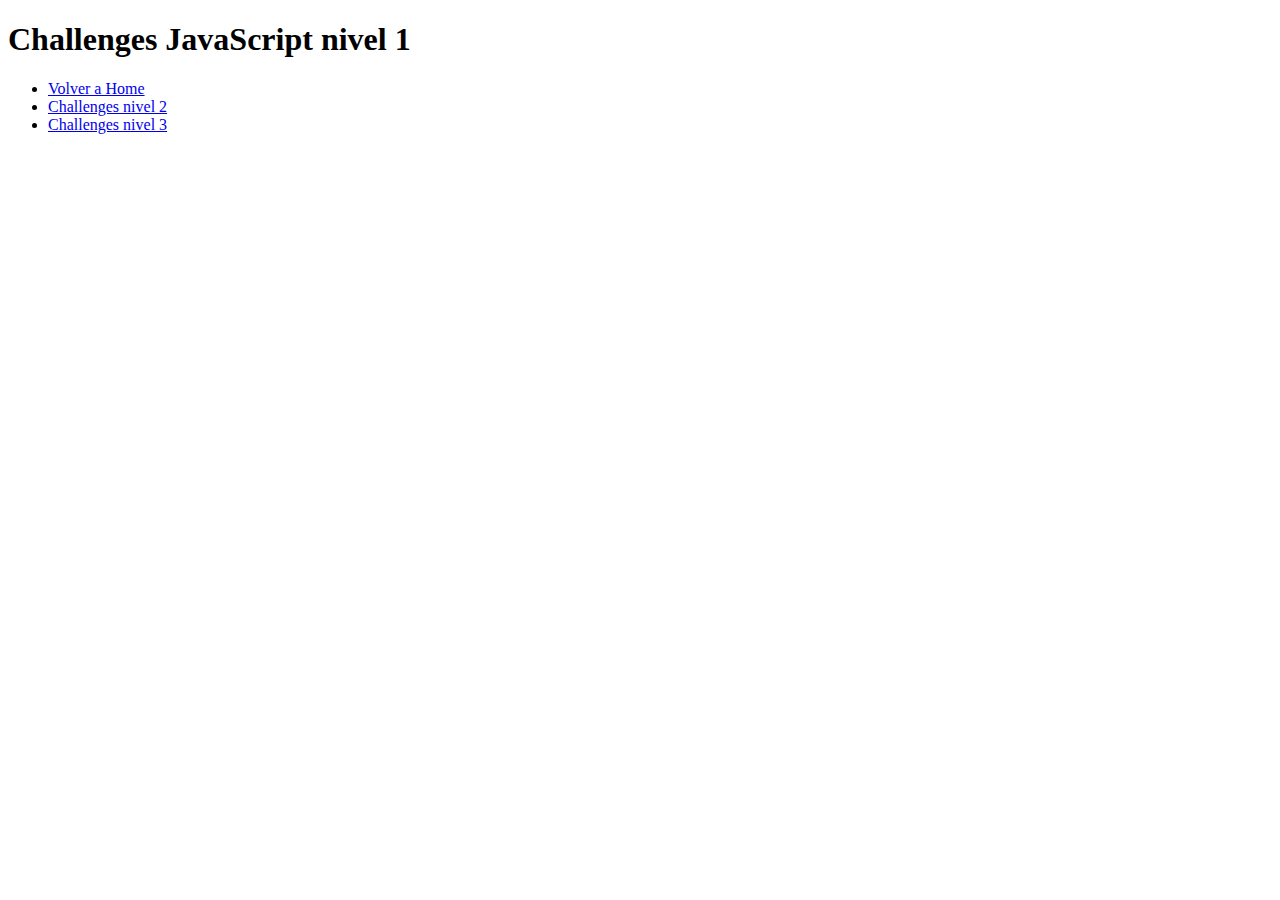
==== challenges/level_1/challengesLevel1.html @ e1672c6a "Challenges del curso" ====
<!DOCTYPE html>
<html>
  <head>
    <meta charset="UTF-8" />
    <meta name="viewport" content="width=device-width, initial-scale=1.0" />
    <title>Challenges JS Level 1</title>
  </head>
  <body>
    <!-- Titulo -->
    <h1>Challenges JavaScript nivel 1</h1>
    <!-- Opciones de navegación -->
    <ul>
      <li><a href="../../index.html">Volver a Home</a></li>
      <li><a href="../level_2/challengesLevel2.html">Challenges nivel 2</a></li>
      <li><a href="../level_3/challengesLevel3.html">Challenges nivel 3</a></li>
    </ul>
    <!-- Scripts -->
    <script src="./js/challengesLevel1.js"></script>
  </body>
</html>
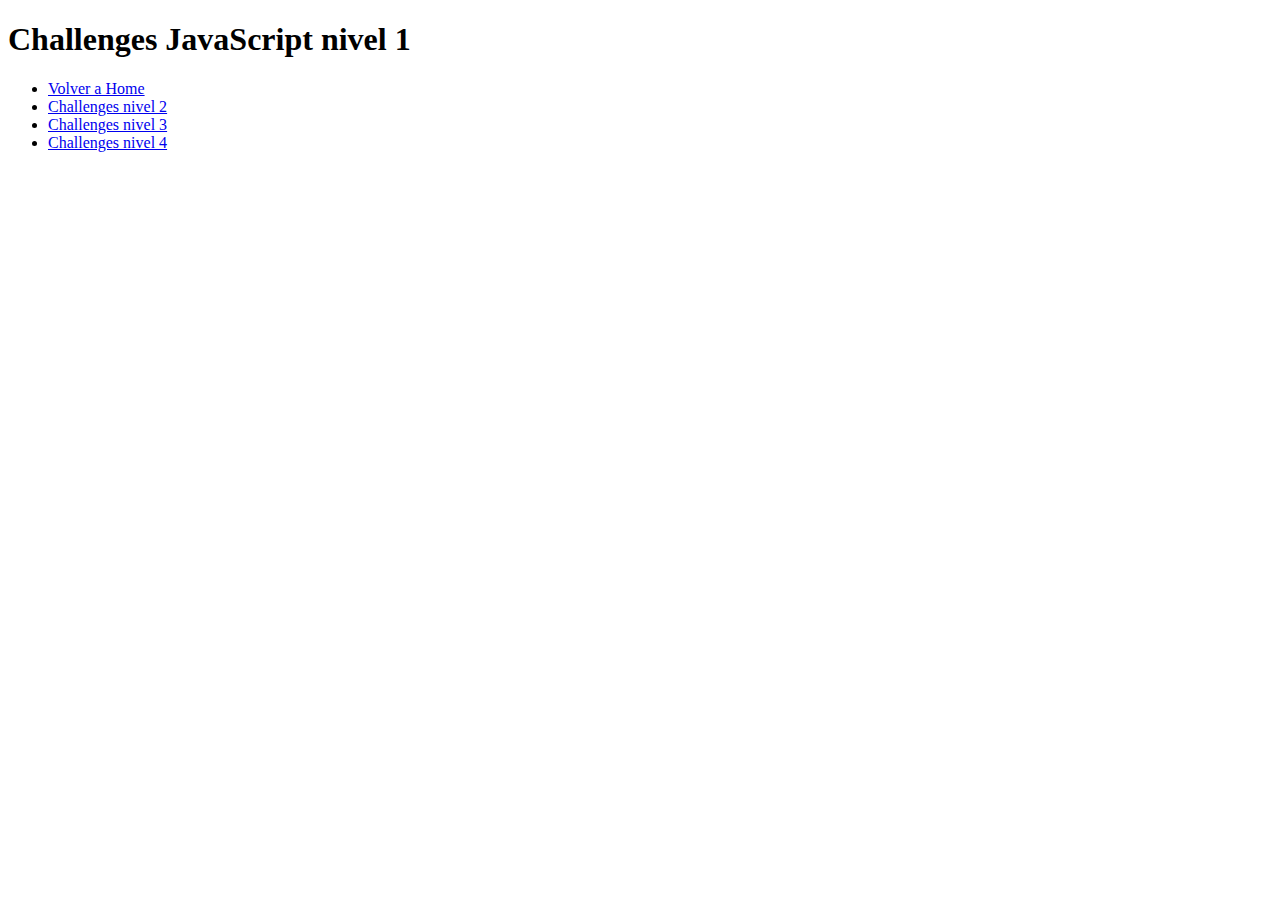
==== commit 45067815: "Challenge_4" ====
--- a/challenges/level_1/challengesLevel1.html
+++ b/challenges/level_1/challengesLevel1.html
@@ -11,8 +11,10 @@
     <!-- Opciones de navegación -->
     <ul>
       <li><a href="../../index.html">Volver a Home</a></li>
+      
       <li><a href="../level_2/challengesLevel2.html">Challenges nivel 2</a></li>
       <li><a href="../level_3/challengesLevel3.html">Challenges nivel 3</a></li>
+      <li><a href="../level_4/challengesLevel4.html">Challenges nivel 4</a></li>
     </ul>
     <!-- Scripts -->
     <script src="./js/challengesLevel1.js"></script>
